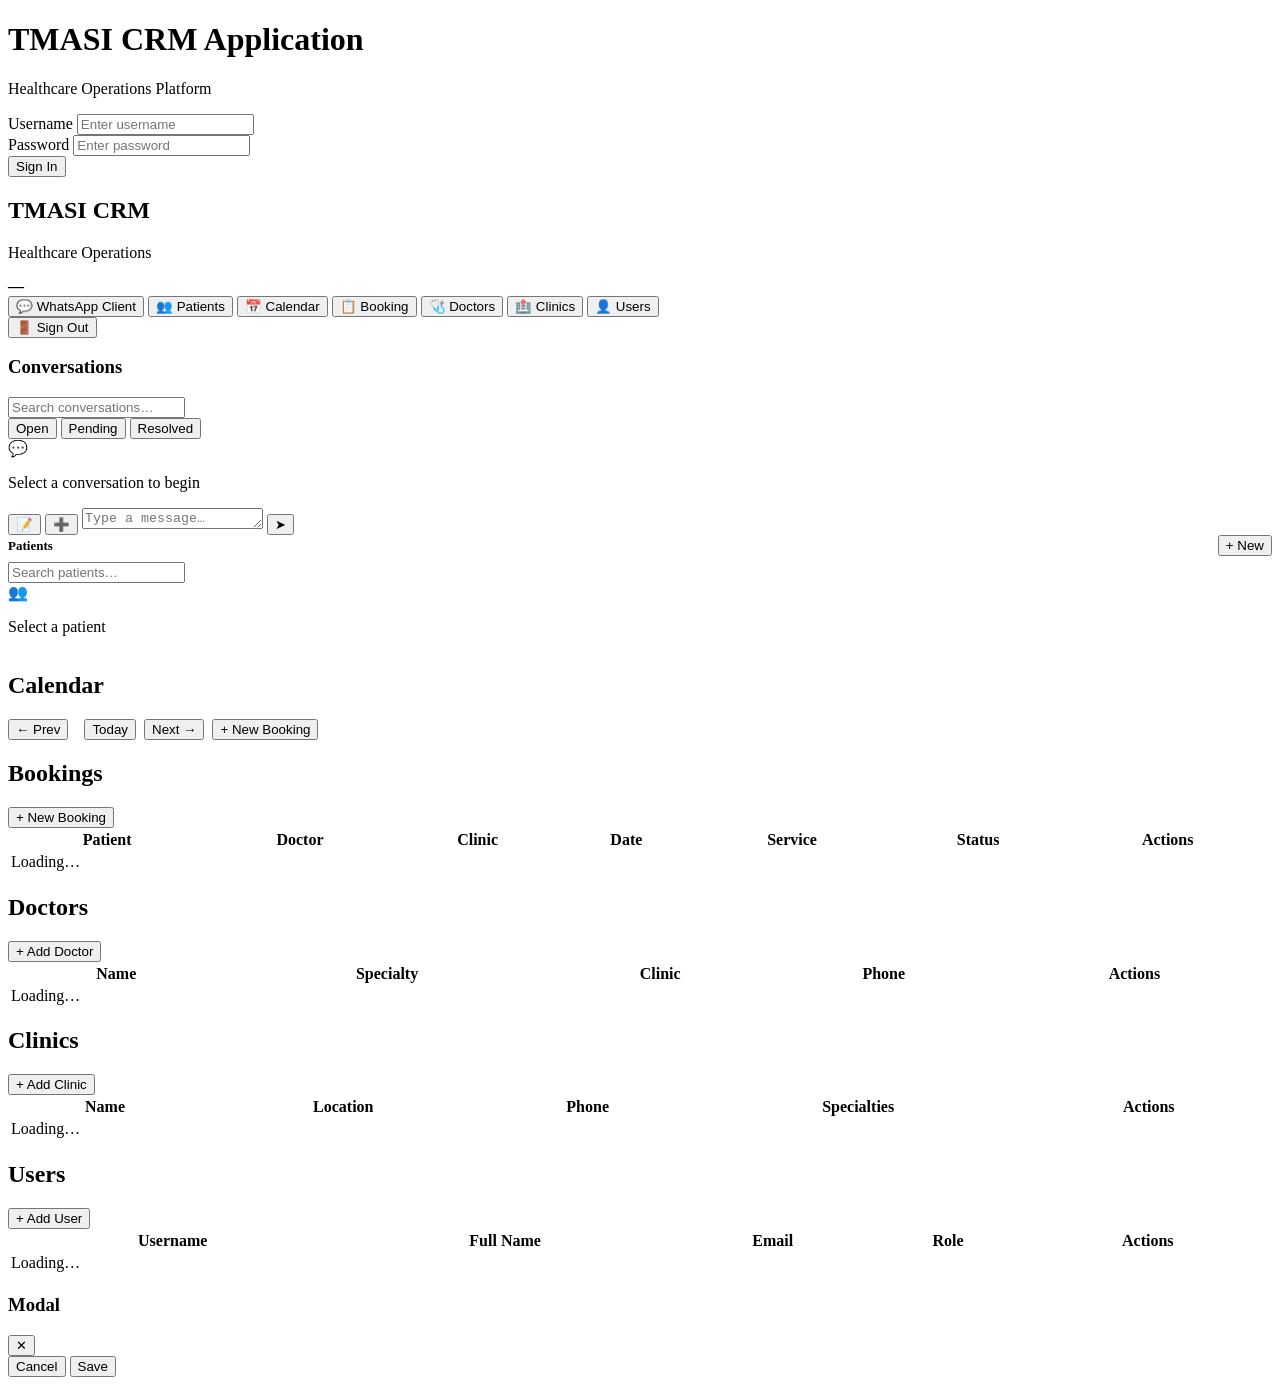
==== app/static/index.html @ 52b0422d "TMASI CRM - update" ====
<!DOCTYPE html>
<html lang="en">
<head>
  <meta charset="UTF-8">
  <meta name="viewport" content="width=device-width, initial-scale=1.0">
  <title>TMASI CRM Application</title>
  <link rel="stylesheet" href="/static/style.css">
</head>
<body>

<!-- ── Login Screen ──────────────────────────────────────── -->
<div id="loginScreen" class="hidden">
  <div class="login-card">
    <div class="login-logo">
      <h1>TMASI CRM Application</h1>
      <p>Healthcare Operations Platform</p>
    </div>
    <form class="login-form" id="loginForm">
      <div class="field">
        <label for="loginUsername">Username</label>
        <input type="text" id="loginUsername" autocomplete="username" required placeholder="Enter username">
      </div>
      <div class="field">
        <label for="loginPassword">Password</label>
        <input type="password" id="loginPassword" autocomplete="current-password" required placeholder="Enter password">
      </div>
      <div class="login-error" id="loginError"></div>
      <button type="submit" class="btn-login">Sign In</button>
    </form>
  </div>
</div>

<!-- ── App Shell ─────────────────────────────────────────── -->
<div id="app" class="hidden">

  <!-- Sidebar -->
  <nav id="sidebar">
    <div class="sidebar-brand">
      <h2>TMASI CRM</h2>
      <p>Healthcare Operations</p>
    </div>
    <div class="sidebar-user">
      <strong id="sidebarUsername">—</strong>
      <span id="sidebarRole"></span>
    </div>
    <div class="sidebar-nav">
      <button class="nav-item active" data-view="whatsapp" onclick="switchView('whatsapp')">
        <span class="nav-icon">💬</span> WhatsApp Client
      </button>
      <button class="nav-item" data-view="patients" onclick="switchView('patients')">
        <span class="nav-icon">👥</span> Patients
      </button>
      <button class="nav-item" data-view="calendar" onclick="switchView('calendar')">
        <span class="nav-icon">📅</span> Calendar
      </button>
      <button class="nav-item" data-view="bookings" onclick="switchView('bookings')">
        <span class="nav-icon">📋</span> Booking
      </button>
      <button class="nav-item" data-view="doctors" onclick="switchView('doctors')">
        <span class="nav-icon">🩺</span> Doctors
      </button>
      <button class="nav-item" data-view="clinics" onclick="switchView('clinics')">
        <span class="nav-icon">🏥</span> Clinics
      </button>
      <button class="nav-item" data-view="users" onclick="switchView('users')">
        <span class="nav-icon">👤</span> Users
      </button>
    </div>
    <div class="sidebar-footer">
      <button class="nav-item" onclick="doLogout()">
        <span class="nav-icon">🚪</span> Sign Out
      </button>
    </div>
  </nav>

  <!-- Main Workspace -->
  <div id="workspace">

    <!-- ── WhatsApp View ───────────────────────────────── -->
    <div id="whatsappView" class="view active">
      <div id="waWorkspace">

        <!-- Number Rail -->
        <div id="waRail"></div>

        <!-- Conversation List -->
        <div id="convList">
          <div class="conv-list-header">
            <h3 id="convListTitle">Conversations</h3>
            <input type="search" id="convSearch" placeholder="Search conversations…">
          </div>
          <div class="conv-filters">
            <button class="filter-btn active" data-filter="open">Open</button>
            <button class="filter-btn" data-filter="pending">Pending</button>
            <button class="filter-btn" data-filter="resolved">Resolved</button>
          </div>
          <div id="convItems"></div>
        </div>

        <!-- Chat + Patient Drawer -->
        <div id="caseDetail" class="empty-state">

          <!-- Empty state -->
          <div class="empty-state-content">
            <div class="empty-icon">💬</div>
            <p>Select a conversation to begin</p>
          </div>

          <!-- Chat Column -->
          <div id="chatColumn">
            <div id="chatHeader"></div>
            <div id="chatBody"></div>
            <div id="chatComposer">
              <button class="composer-btn note-btn" id="noteBtn" title="Toggle internal note">📝</button>
              <button class="composer-btn" id="attachBtn" title="Attach file">➕</button>
              <input type="file" id="fileInput" style="display:none" accept="image/*,application/pdf,.doc,.docx,.xls,.xlsx,.txt">
              <textarea id="composerInput" rows="1" placeholder="Type a message…"></textarea>
              <button class="composer-btn send" id="sendBtn" title="Send (Enter)">➤</button>
            </div>
          </div>

          <!-- Patient Drawer -->
          <div id="patientDrawer"></div>

        </div><!-- #caseDetail -->
      </div><!-- #waWorkspace -->
    </div><!-- #whatsappView -->

    <!-- ── Patients View ───────────────────────────────── -->
    <div id="patientsView" class="view">
      <div class="patients-sidebar">
        <div class="patients-sidebar-header">
          <div style="display:flex;justify-content:space-between;align-items:center;margin-bottom:6px">
            <h3 style="font-size:13px;font-weight:600;margin:0">Patients</h3>
            <button class="btn btn-primary btn-sm" onclick="showNewPatientModal()">+ New</button>
          </div>
          <input type="search" id="patientSearch" placeholder="Search patients…">
        </div>
        <div id="patientsList"></div>
      </div>
      <div class="patient-detail-panel">
        <div id="patientDetailPanel" style="flex:1;overflow-y:auto">
          <div class="empty-state-content">
            <div class="empty-icon">👥</div>
            <p>Select a patient</p>
          </div>
        </div>
      </div>
    </div>

    <!-- ── Calendar View ───────────────────────────────── -->
    <div id="calendarView" class="view">
      <div class="page-header">
        <h2>Calendar</h2>
        <div style="display:flex;gap:8px;align-items:center">
          <button class="btn btn-secondary" id="calPrev">← Prev</button>
          <span id="calWeekLabel" style="font-size:13px;font-weight:500"></span>
          <button class="btn btn-secondary" id="calToday">Today</button>
          <button class="btn btn-secondary" id="calNext">Next →</button>
          <button class="btn btn-primary" onclick="showNewBookingModal(null)">+ New Booking</button>
        </div>
      </div>
      <div class="page-content">
        <div id="calGrid"></div>
        <div id="apptDetailPanel"></div>
      </div>
    </div>

    <!-- ── Bookings View ───────────────────────────────── -->
    <div id="bookingsView" class="view">
      <div class="page-header">
        <h2>Bookings</h2>
        <button class="btn btn-primary" onclick="loadPatients().then(function(){showNewBookingModal(null);})">+ New Booking</button>
      </div>
      <div class="page-content">
        <table class="data-table" style="width:100%">
          <thead>
            <tr>
              <th>Patient</th><th>Doctor</th><th>Clinic</th>
              <th>Date</th><th>Service</th><th>Status</th><th>Actions</th>
            </tr>
          </thead>
          <tbody id="bookingsTable">
            <tr><td colspan="7" class="loading">Loading…</td></tr>
          </tbody>
        </table>
      </div>
    </div>

    <!-- ── Doctors View ───────────────────────────────── -->
    <div id="doctorsView" class="view">
      <div class="page-header">
        <h2>Doctors</h2>
        <button class="btn btn-primary" onclick="showNewDoctorModal()">+ Add Doctor</button>
      </div>
      <div class="page-content">
        <table class="data-table" style="width:100%">
          <thead>
            <tr><th>Name</th><th>Specialty</th><th>Clinic</th><th>Phone</th><th>Actions</th></tr>
          </thead>
          <tbody id="doctorsTable">
            <tr><td colspan="5" class="loading">Loading…</td></tr>
          </tbody>
        </table>
      </div>
    </div>

    <!-- ── Clinics View ───────────────────────────────── -->
    <div id="clinicsView" class="view">
      <div class="page-header">
        <h2>Clinics</h2>
        <button class="btn btn-primary" onclick="showNewClinicModal()">+ Add Clinic</button>
      </div>
      <div class="page-content">
        <table class="data-table" style="width:100%">
          <thead>
            <tr><th>Name</th><th>Location</th><th>Phone</th><th>Specialties</th><th>Actions</th></tr>
          </thead>
          <tbody id="clinicsTable">
            <tr><td colspan="5" class="loading">Loading…</td></tr>
          </tbody>
        </table>
      </div>
    </div>

    <!-- ── Users View ─────────────────────────────────── -->
    <div id="usersView" class="view">
      <div class="page-header">
        <h2>Users</h2>
        <button class="btn btn-primary" onclick="showNewUserModal()">+ Add User</button>
      </div>
      <div class="page-content">
        <table class="data-table" style="width:100%">
          <thead>
            <tr><th>Username</th><th>Full Name</th><th>Email</th><th>Role</th><th>Actions</th></tr>
          </thead>
          <tbody id="usersTable">
            <tr><td colspan="5" class="loading">Loading…</td></tr>
          </tbody>
        </table>
      </div>
    </div>

  </div><!-- #workspace -->
</div><!-- #app -->

<!-- ── Modal ─────────────────────────────────────────────── -->
<div id="modalOverlay" class="modal-overlay hidden">
  <div class="modal-box">
    <div class="modal-header">
      <h3 id="modalTitle">Modal</h3>
      <button class="modal-close" id="modalClose">✕</button>
    </div>
    <div class="modal-body" id="modalBody"></div>
    <div class="modal-footer">
      <button class="btn btn-secondary" id="modalCancel">Cancel</button>
      <button class="btn btn-primary" id="modalSaveBtn">Save</button>
    </div>
  </div>
</div>

<!-- ── Toast ─────────────────────────────────────────────── -->
<div id="toast"></div>

<script src="/static/app.js"></script>
</body>
</html>
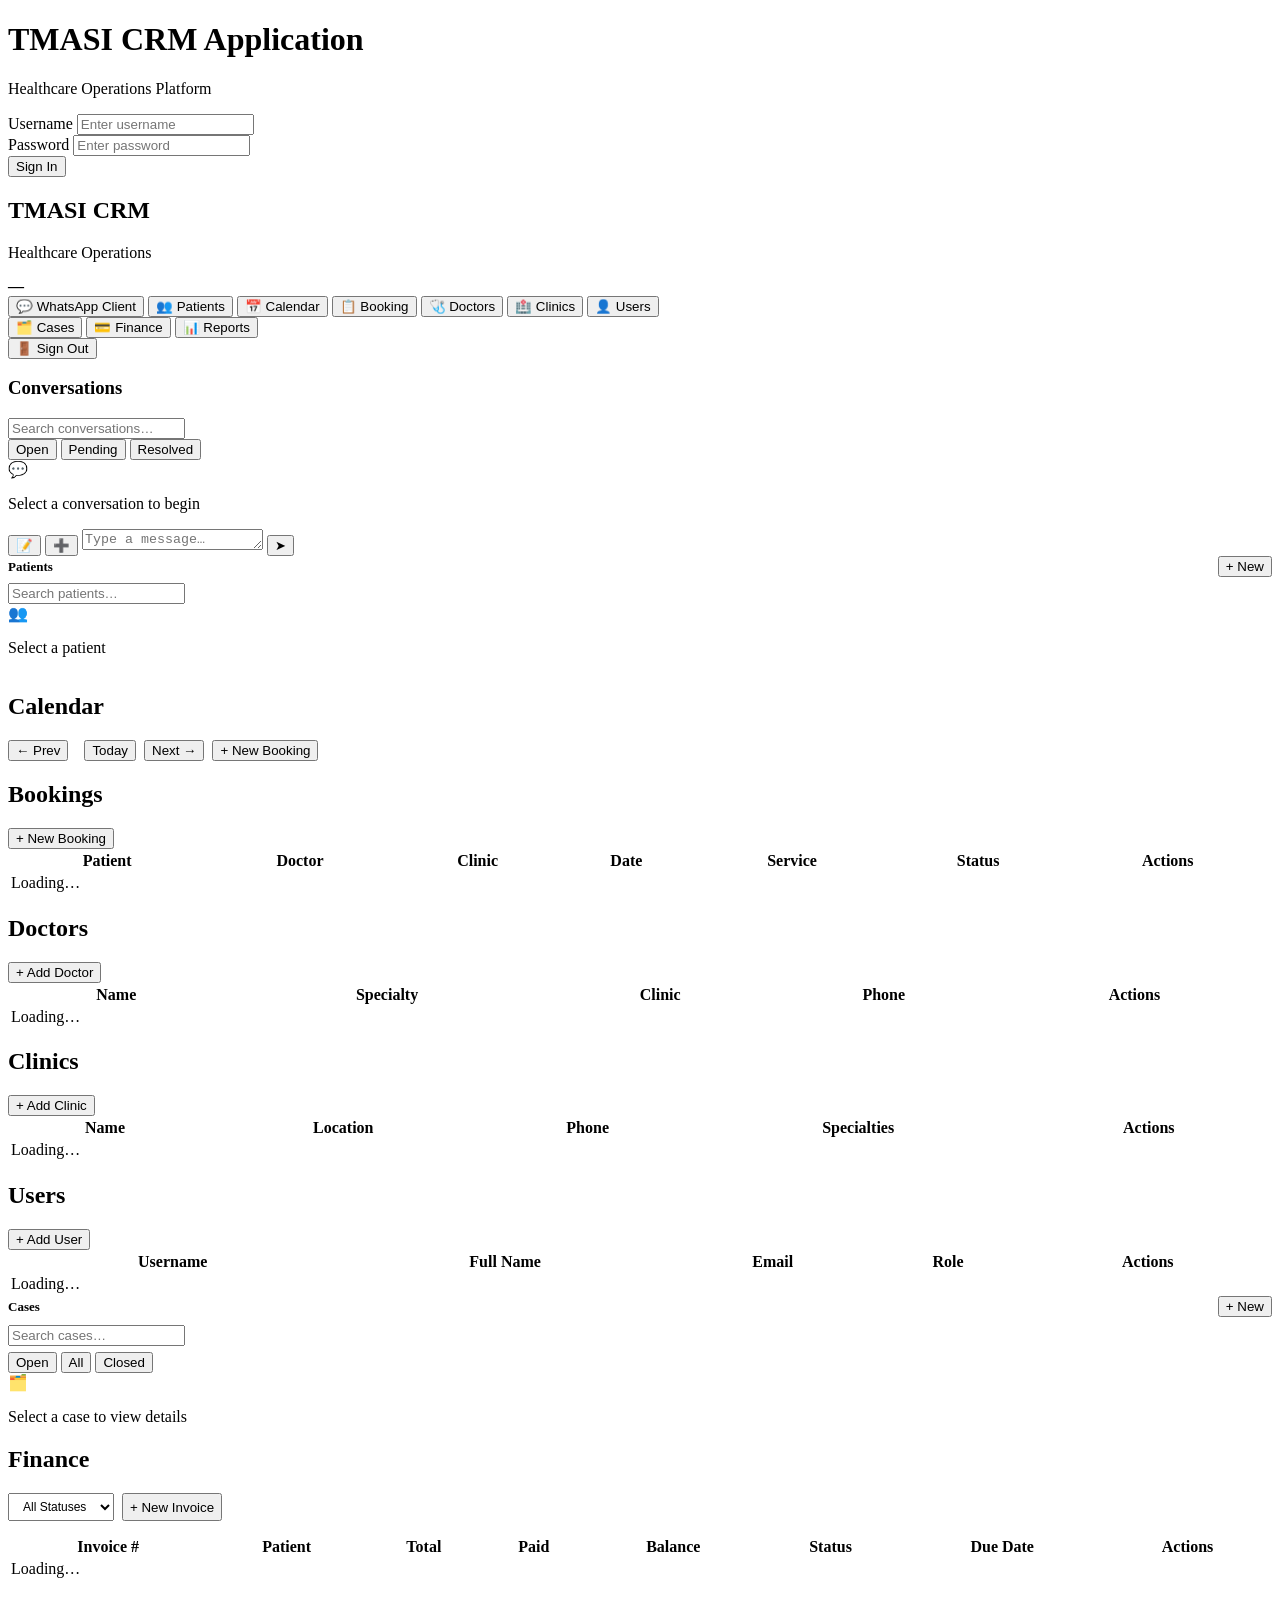
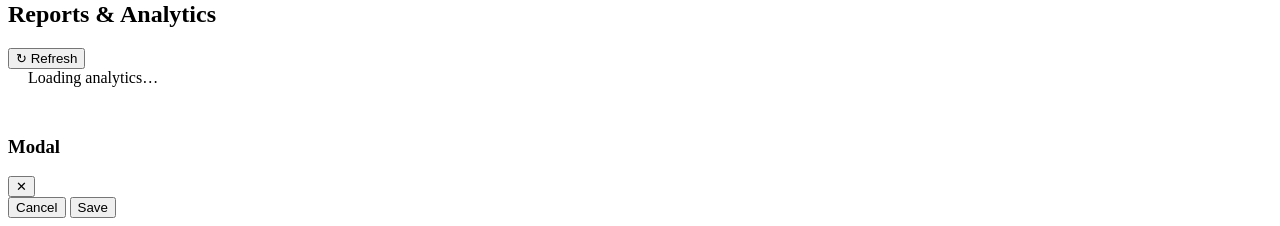
==== commit f28ddc23: "Phase 1: Case Management, Finance, Reports + extended models" ====
--- a/app/static/index.html
+++ b/app/static/index.html
@@ -64,6 +64,16 @@
       </button>
       <button class="nav-item" data-view="users" onclick="switchView('users')">
         <span class="nav-icon">👤</span> Users
+      </button>
+      <div class="nav-divider"></div>
+      <button class="nav-item" data-view="cases" onclick="switchView('cases')">
+        <span class="nav-icon">🗂️</span> Cases
+      </button>
+      <button class="nav-item" data-view="finance" onclick="switchView('finance')">
+        <span class="nav-icon">💳</span> Finance
+      </button>
+      <button class="nav-item" data-view="reports" onclick="switchView('reports')">
+        <span class="nav-icon">📊</span> Reports
       </button>
     </div>
     <div class="sidebar-footer">
@@ -241,6 +251,77 @@
       </div>
     </div>
 
+    <!-- ── Cases View ────────────────────────────────────── -->
+    <div id="casesView" class="view">
+      <div class="cases-sidebar">
+        <div class="cases-sidebar-header">
+          <div style="display:flex;justify-content:space-between;align-items:center;margin-bottom:8px">
+            <h3 style="font-size:13px;font-weight:600;margin:0">Cases</h3>
+            <button class="btn btn-primary btn-sm" onclick="showNewCaseModal()">+ New</button>
+          </div>
+          <input type="search" id="caseSearch" placeholder="Search cases…" oninput="debouncedLoadCases()">
+          <div class="conv-filters" style="margin-top:6px">
+            <button class="filter-btn active" data-cfilter="open" onclick="setCaseFilter('open',this)">Open</button>
+            <button class="filter-btn" data-cfilter="all" onclick="setCaseFilter('all',this)">All</button>
+            <button class="filter-btn" data-cfilter="closed" onclick="setCaseFilter('closed',this)">Closed</button>
+          </div>
+        </div>
+        <div id="casesList"></div>
+      </div>
+      <div class="case-detail-panel" id="caseDetailPanel">
+        <div class="empty-state-content">
+          <div class="empty-icon">🗂️</div>
+          <p>Select a case to view details</p>
+        </div>
+      </div>
+    </div>
+
+    <!-- ── Finance View ───────────────────────────────────── -->
+    <div id="financeView" class="view">
+      <div class="page-header">
+        <h2>Finance</h2>
+        <div style="display:flex;gap:8px">
+          <select id="invoiceStatusFilter" class="btn btn-secondary" style="padding:5px 10px;font-size:12px" onchange="loadInvoices()">
+            <option value="">All Statuses</option>
+            <option value="draft">Draft</option>
+            <option value="sent">Sent</option>
+            <option value="partial">Partial</option>
+            <option value="paid">Paid</option>
+            <option value="overdue">Overdue</option>
+            <option value="void">Void</option>
+          </select>
+          <button class="btn btn-primary" onclick="showNewInvoiceModal()">+ New Invoice</button>
+        </div>
+      </div>
+      <!-- Finance KPI strip -->
+      <div id="financeKpis" style="display:flex;gap:12px;padding:0 20px 14px;flex-shrink:0"></div>
+      <div class="page-content">
+        <table class="data-table" style="width:100%">
+          <thead>
+            <tr>
+              <th>Invoice #</th><th>Patient</th><th>Total</th>
+              <th>Paid</th><th>Balance</th><th>Status</th>
+              <th>Due Date</th><th>Actions</th>
+            </tr>
+          </thead>
+          <tbody id="invoicesTable">
+            <tr><td colspan="8" class="loading">Loading…</td></tr>
+          </tbody>
+        </table>
+      </div>
+    </div>
+
+    <!-- ── Reports View ───────────────────────────────────── -->
+    <div id="reportsView" class="view" style="overflow-y:auto">
+      <div class="page-header">
+        <h2>Reports &amp; Analytics</h2>
+        <button class="btn btn-secondary" onclick="loadReports()">↻ Refresh</button>
+      </div>
+      <div id="reportsContent" style="padding:0 20px 30px">
+        <div class="loading">Loading analytics…</div>
+      </div>
+    </div>
+
   </div><!-- #workspace -->
 </div><!-- #app -->
 
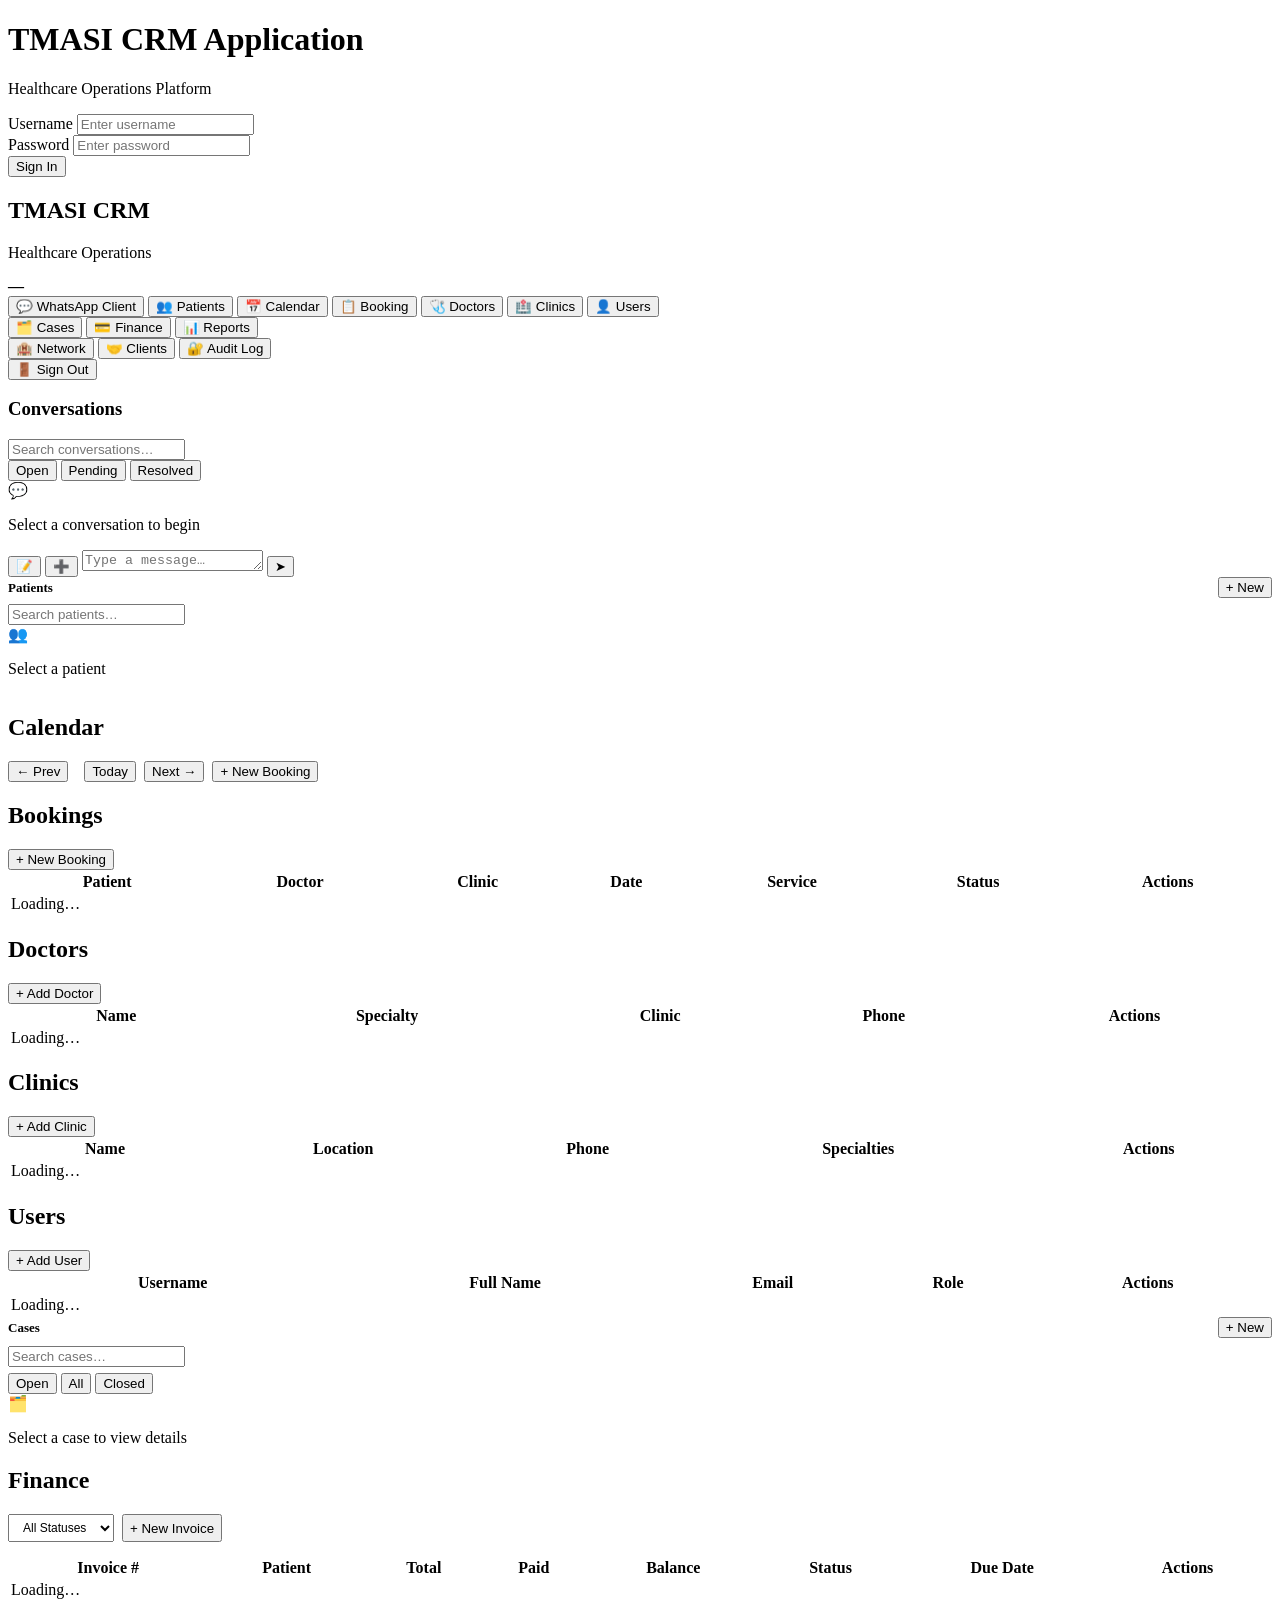
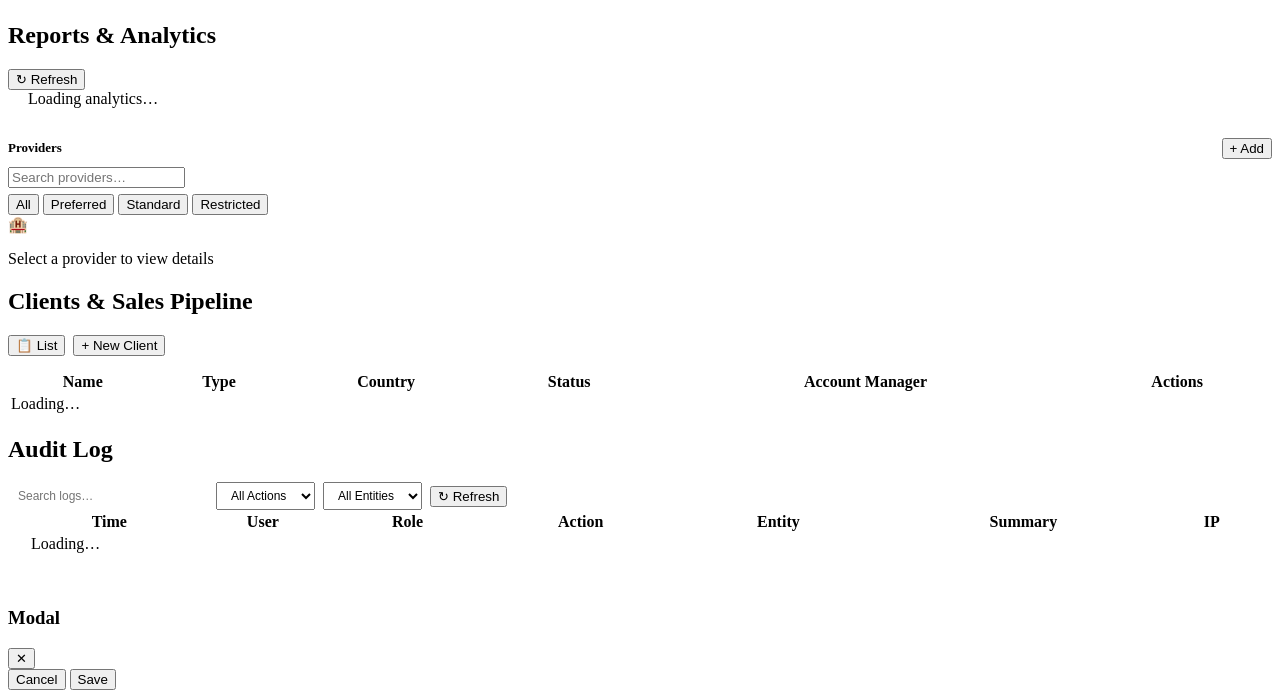
==== commit 499ac672: "Phase 2: Network, Clients, Documents, Audit Trail, Business Rules Engine" ====
--- a/app/static/index.html
+++ b/app/static/index.html
@@ -74,6 +74,16 @@
       </button>
       <button class="nav-item" data-view="reports" onclick="switchView('reports')">
         <span class="nav-icon">📊</span> Reports
+      </button>
+      <div class="nav-divider"></div>
+      <button class="nav-item" data-view="network" onclick="switchView('network')">
+        <span class="nav-icon">🏨</span> Network
+      </button>
+      <button class="nav-item" data-view="clients" onclick="switchView('clients')">
+        <span class="nav-icon">🤝</span> Clients
+      </button>
+      <button class="nav-item" data-view="audit" onclick="switchView('audit')">
+        <span class="nav-icon">🔐</span> Audit Log
       </button>
     </div>
     <div class="sidebar-footer">
@@ -322,6 +332,98 @@
       </div>
     </div>
 
+    <!-- ── Network View ──────────────────────────────────── -->
+    <div id="networkView" class="view">
+      <div class="net-layout">
+        <!-- Provider list -->
+        <div class="net-sidebar">
+          <div class="net-sidebar-header">
+            <div style="display:flex;justify-content:space-between;align-items:center;margin-bottom:8px">
+              <h3 style="font-size:13px;font-weight:600;margin:0">Providers</h3>
+              <button class="btn btn-primary btn-sm" onclick="showNewProviderModal()">+ Add</button>
+            </div>
+            <input type="search" id="providerSearch" placeholder="Search providers…" oninput="debouncedLoadProviders()">
+            <div class="conv-filters" style="margin-top:6px">
+              <button class="filter-btn active" data-pfilter="" onclick="setProviderFilter('',this)">All</button>
+              <button class="filter-btn" data-pfilter="preferred" onclick="setProviderFilter('preferred',this)">Preferred</button>
+              <button class="filter-btn" data-pfilter="standard" onclick="setProviderFilter('standard',this)">Standard</button>
+              <button class="filter-btn" data-pfilter="restricted" onclick="setProviderFilter('restricted',this)">Restricted</button>
+            </div>
+          </div>
+          <div id="providersList"></div>
+        </div>
+        <!-- Provider detail -->
+        <div class="net-detail" id="providerDetailPanel">
+          <div class="empty-state-content">
+            <div class="empty-icon">🏨</div>
+            <p>Select a provider to view details</p>
+          </div>
+        </div>
+      </div>
+    </div>
+
+    <!-- ── Clients View ───────────────────────────────────── -->
+    <div id="clientsView" class="view">
+      <div class="page-header">
+        <h2>Clients &amp; Sales Pipeline</h2>
+        <div style="display:flex;gap:8px">
+          <button class="btn btn-secondary" id="clientViewToggle" onclick="toggleClientView()">📋 List</button>
+          <button class="btn btn-primary" onclick="showNewClientModal()">+ New Client</button>
+        </div>
+      </div>
+      <!-- Stats strip -->
+      <div id="clientStats" style="display:flex;gap:12px;padding:0 20px 14px;flex-shrink:0"></div>
+      <!-- List view -->
+      <div id="clientListView" class="page-content">
+        <table class="data-table" style="width:100%">
+          <thead>
+            <tr><th>Name</th><th>Type</th><th>Country</th><th>Status</th><th>Account Manager</th><th>Actions</th></tr>
+          </thead>
+          <tbody id="clientsTable"><tr><td colspan="6" class="loading">Loading…</td></tr></tbody>
+        </table>
+      </div>
+      <!-- Pipeline kanban view (hidden by default) -->
+      <div id="clientPipelineView" style="display:none;overflow-x:auto;padding:0 20px 20px">
+        <div id="pipelineBoard" style="display:flex;gap:12px;min-width:max-content"></div>
+      </div>
+    </div>
+
+    <!-- ── Audit Log View ─────────────────────────────────── -->
+    <div id="auditView" class="view" style="overflow-y:auto">
+      <div class="page-header">
+        <h2>Audit Log</h2>
+        <div style="display:flex;gap:8px;align-items:center">
+          <input type="search" id="auditSearch" placeholder="Search logs…" style="padding:5px 10px;border:1px solid var(--border);border-radius:6px;font-size:12px;width:200px">
+          <select id="auditActionFilter" class="btn btn-secondary" style="padding:5px 10px;font-size:12px">
+            <option value="">All Actions</option>
+            <option value="create">Create</option>
+            <option value="update">Update</option>
+            <option value="delete">Delete</option>
+            <option value="login">Login</option>
+            <option value="upload">Upload</option>
+          </select>
+          <select id="auditEntityFilter" class="btn btn-secondary" style="padding:5px 10px;font-size:12px">
+            <option value="">All Entities</option>
+            <option value="case">Case</option>
+            <option value="patient">Patient</option>
+            <option value="invoice">Invoice</option>
+            <option value="provider">Provider</option>
+            <option value="client">Client</option>
+          </select>
+          <button class="btn btn-secondary" onclick="loadAuditLog()">↻ Refresh</button>
+        </div>
+      </div>
+      <div style="padding:0 20px 20px">
+        <table class="data-table" style="width:100%">
+          <thead>
+            <tr><th>Time</th><th>User</th><th>Role</th><th>Action</th><th>Entity</th><th>Summary</th><th>IP</th></tr>
+          </thead>
+          <tbody id="auditTable"><tr><td colspan="7" class="loading">Loading…</td></tr></tbody>
+        </table>
+        <div id="auditPager" style="display:flex;gap:8px;margin-top:12px;align-items:center;font-size:12px"></div>
+      </div>
+    </div>
+
   </div><!-- #workspace -->
 </div><!-- #app -->
 
